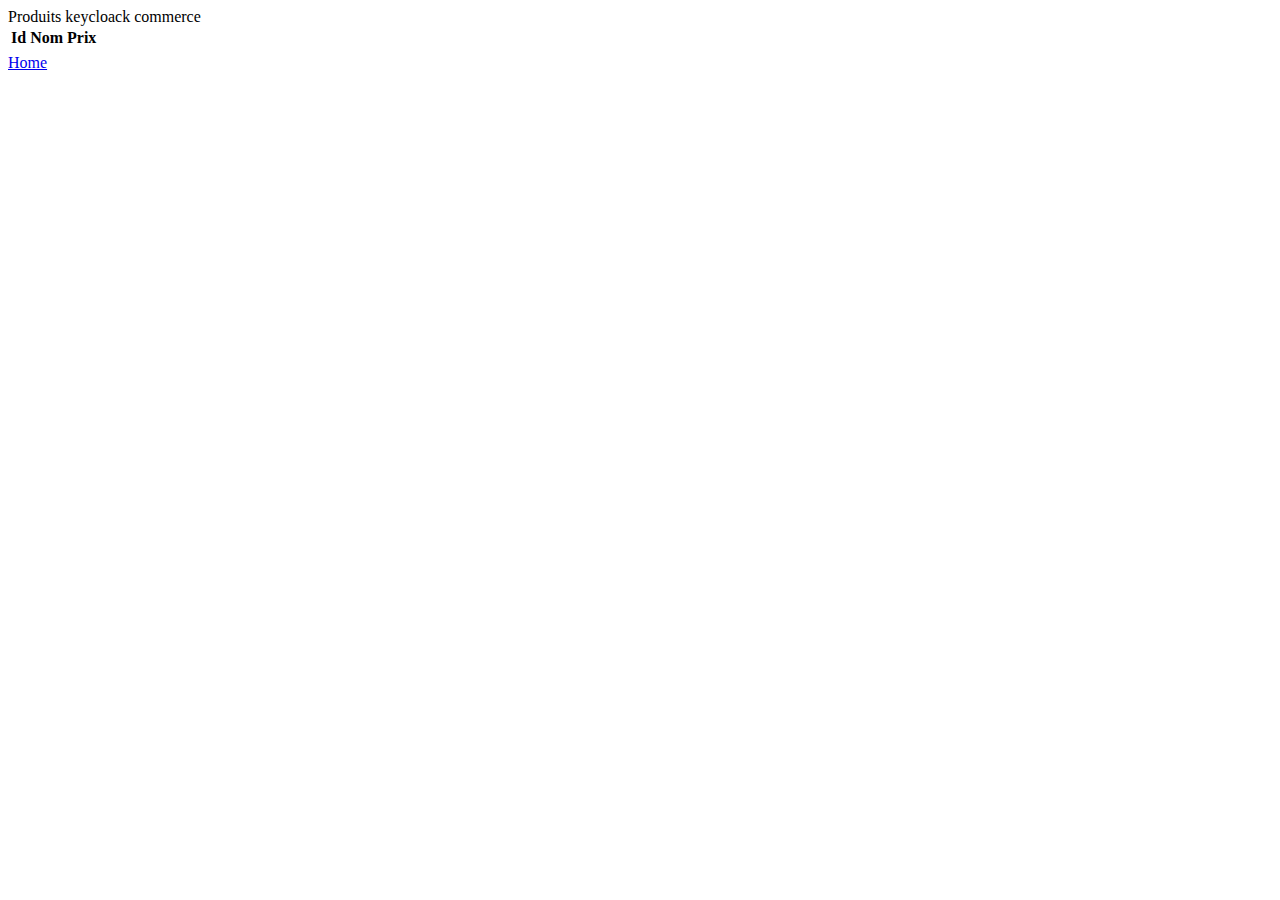
==== src/main/resources/templates/products.html @ 4ba1861f "index.html et products.html" ====
<!DOCTYPE html>
<html lang="fr" xmlns:th="http://www.thymeleaf.org">
    <head>
        <title>KeycloackCommerce</title>
        <meta charset="UTF-8">
        <meta name="viewport" content="width=device-width, initial-scale=1.0">
    </head>
    <body>
        <div>Produits keycloack commerce</div>
        <table>
            <tr>
                <th>Id</th><th>Nom</th><th>Prix</th>
            </tr>
            <tr th:each="p:${products}">
                <td th:text="${p.id}"></td>
                <td th:text="${p.name}"></td>
                <td th:text="${p.price}"></td>
            </tr>
        </table>
        
        <a href="/index">Home</a>
</html>
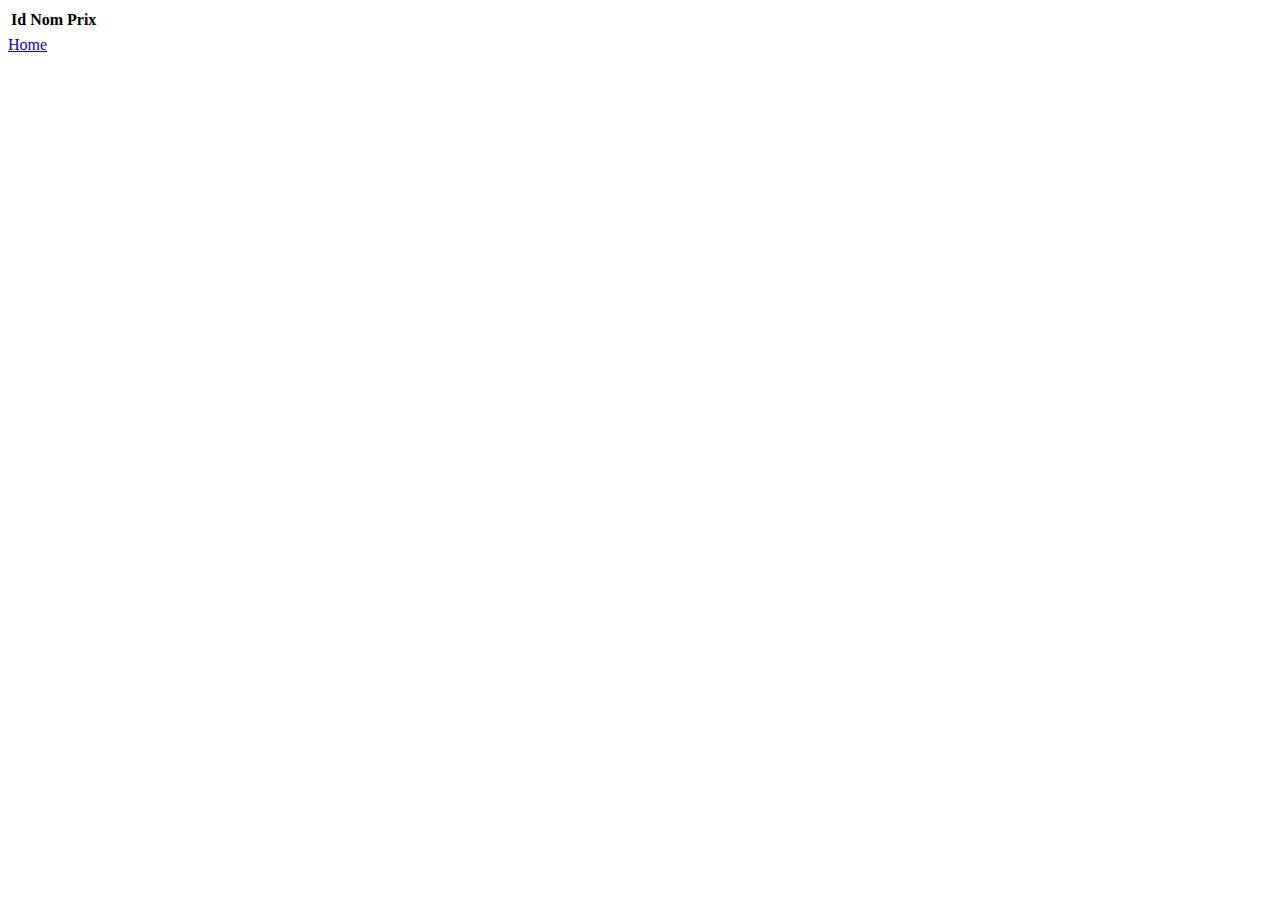
==== commit bc5852a4: "ajout de bootstrap/jquery et de template.html" ====
--- a/src/main/resources/templates/products.html
+++ b/src/main/resources/templates/products.html
@@ -1,22 +1,26 @@
 <!DOCTYPE html>
-<html lang="fr" xmlns:th="http://www.thymeleaf.org">
+<html lang="fr" xmlns:th="http://www.thymeleaf.org"
+      xmlns:layout="http://www.ultraq.net.nz/thymeleaf/layout"
+      layout:decorator="template">
     <head>
         <title>KeycloackCommerce</title>
         <meta charset="UTF-8">
-        <meta name="viewport" content="width=device-width, initial-scale=1.0">
     </head>
     <body>
-        <div>Produits keycloack commerce</div>
-        <table>
-            <tr>
-                <th>Id</th><th>Nom</th><th>Prix</th>
-            </tr>
-            <tr th:each="p:${products}">
-                <td th:text="${p.id}"></td>
-                <td th:text="${p.name}"></td>
-                <td th:text="${p.price}"></td>
-            </tr>
-        </table>
-        
+        <div layout:fragment="content">
+
+            <table class="table">
+                <tr>
+                    <th>Id</th><th>Nom</th><th>Prix</th>
+                </tr>
+                <tr th:each="p:${products}">
+                    <td th:text="${p.id}"></td>
+                    <td th:text="${p.name}"></td>
+                    <td th:text="${p.price}"></td>
+                </tr>
+            </table>
+        </div>
+
+
         <a href="/index">Home</a>
 </html>
